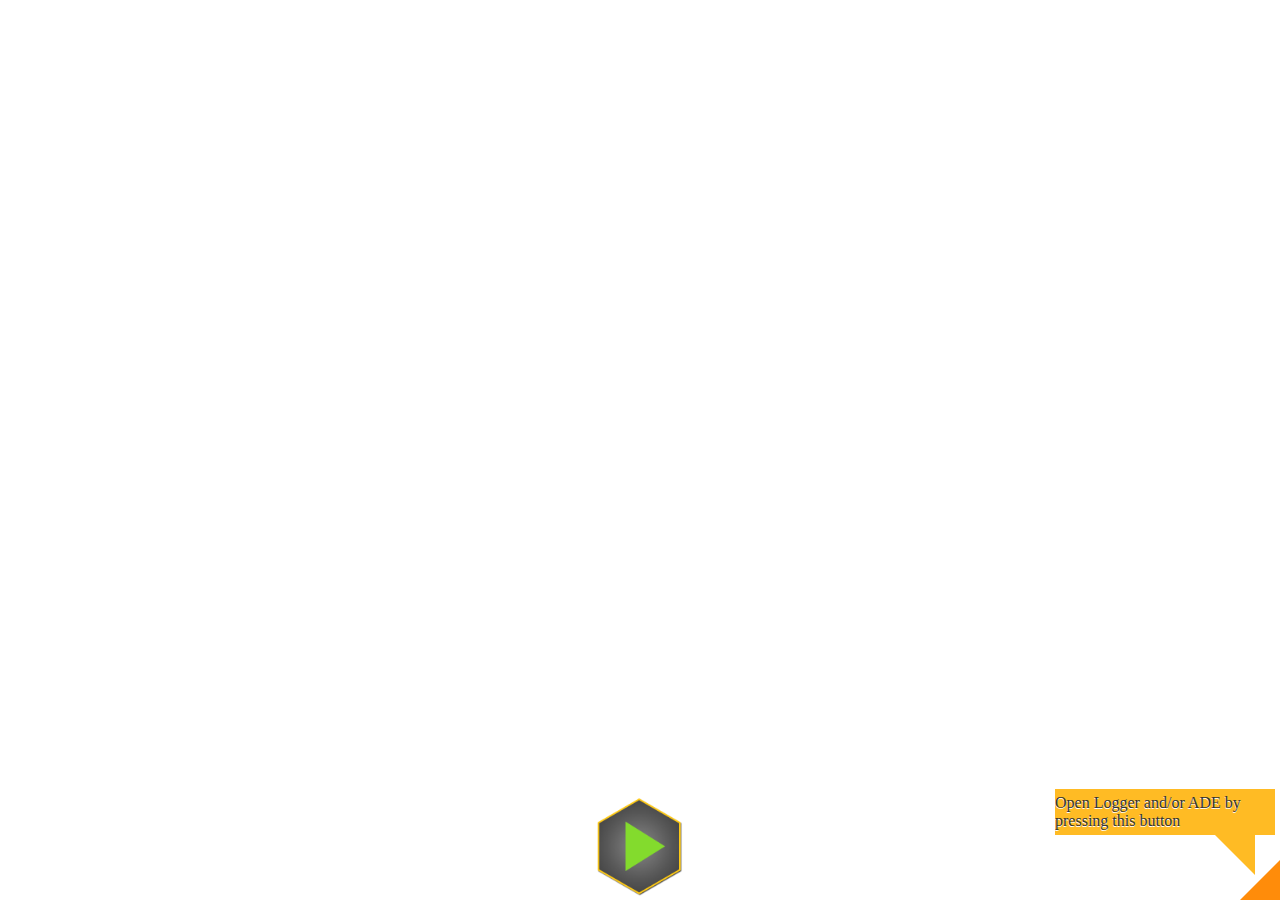
==== app/src/main/assets/InstantExamples/index.html @ cb1af2a0 "Adds Instant tracking, fixes minor bugs with guest login" ====
<!DOCTYPE HTML>
<html>
    <head>
        <meta http-equiv="Content-Type" content="text/html; charset=UTF-8" />
        <meta content="width=device-width,initial-scale=1,maximum-scale=5,user-scalable=yes" name="viewport">
            
        <!-- disables pinch-scaling of the webview, so that gestures only do what they're supposed to -->
        <meta name="viewport" content="width=device-width, initial-scale=1.0, maximum-scale=1.0, user-scalable=no" />
        
        <title></title>
        
        <script src="https://www.wikitude.com/libs/architect.js"></script>
        <script type="text/javascript" src="../ade.js"></script>
        
        <link rel="stylesheet" href="css/default.css">
            
        <!-- jquery mobile CSS -->
        <link rel="stylesheet" href="jquery/jquery.mobile-1.3.2.min.css" />
        <!-- required to set background transparent & enable "click through" -->
        <link rel="stylesheet" href="jquery/jquery-mobile-transparent-ui-overlay.css" />
        
        <!-- jquery JS files -->
        <script type="text/javascript" src="jquery/jquery-1.9.1.min.js"></script>
        <script type="text/javascript" src="jquery/jquery.mobile-1.3.2.min.js"></script>
    </head>
    
    <body>
        <div data-role="page" id="page1" style="background: none;">
            
            <div id="tracking-controls-container-lower">
                <input id="tracking-start-stop-button" type="image" src="assets/buttons/start.png" onclick="World.changeTrackerState()"/>
            </div>
            
        </div>
        
        <script src="js/simpleinstanttracking.js"></script>
    </body>
</html>
---- app/src/main/assets/InstantExamples/css/default.css ----
body {
    margin: 0;
}

#tracking-controls-container-lower {
    position: absolute;
    right: 0;
    bottom: 0;
    left: 0;
    width: 100%;
    text-align: center;
}

#tracking-start-stop-button {
    display: inline-block;
    width: 14%;
    max-width: 100px;
}

#tracking-height-slider-container {
    text-align: center;
}

#tracking-height-slider-container-inner {
    display: inline-block;
    width: 75%;
    max-width: 350px;
    padding-left: 10px;
}
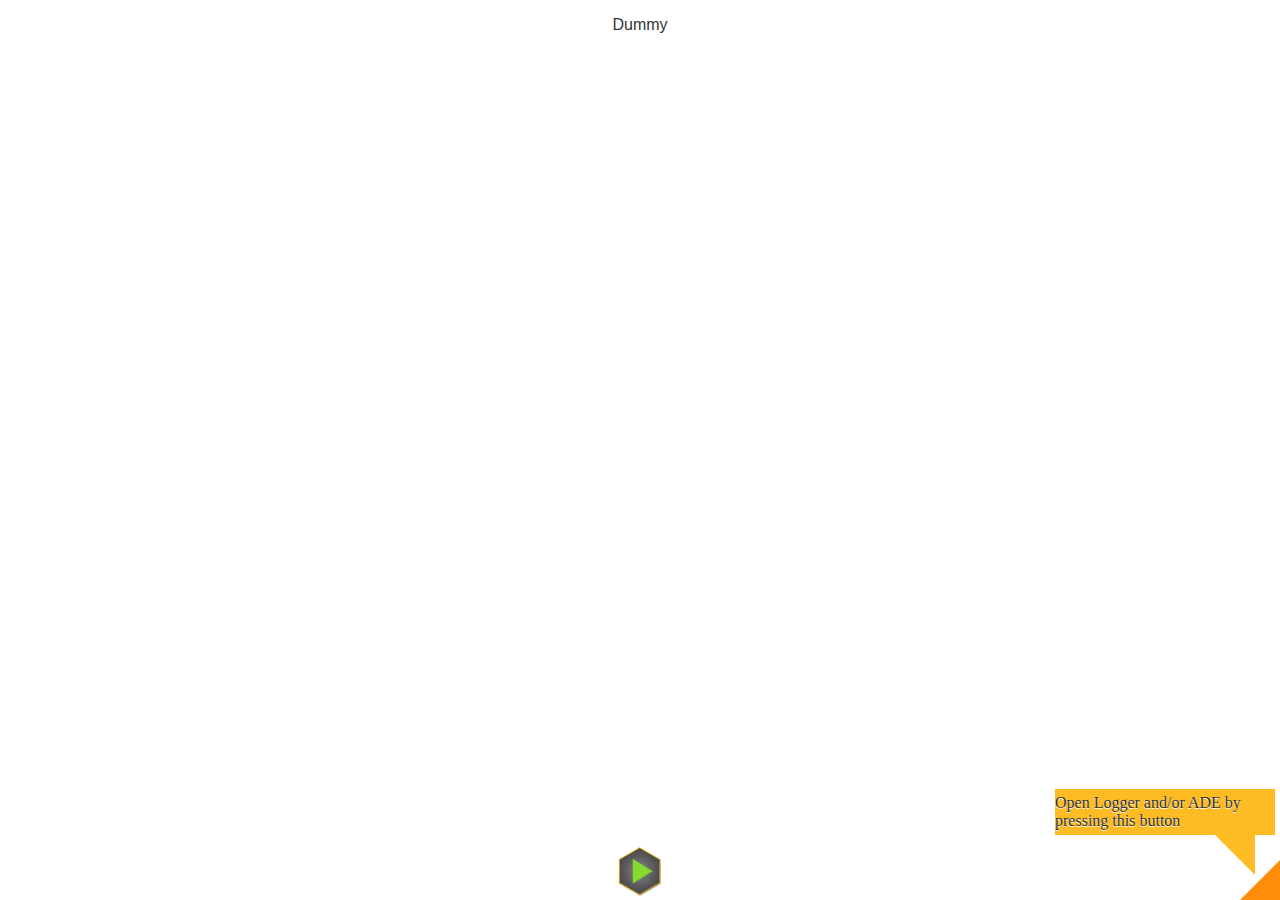
==== commit ff36e459: "basic sensors implementation" ====
--- a/app/src/main/assets/InstantExamples/index.html
+++ b/app/src/main/assets/InstantExamples/index.html
@@ -1,38 +1,49 @@
 <!DOCTYPE HTML>
 <html>
-    <head>
-        <meta http-equiv="Content-Type" content="text/html; charset=UTF-8" />
-        <meta content="width=device-width,initial-scale=1,maximum-scale=5,user-scalable=yes" name="viewport">
-            
-        <!-- disables pinch-scaling of the webview, so that gestures only do what they're supposed to -->
-        <meta name="viewport" content="width=device-width, initial-scale=1.0, maximum-scale=1.0, user-scalable=no" />
-        
-        <title></title>
-        
-        <script src="https://www.wikitude.com/libs/architect.js"></script>
-        <script type="text/javascript" src="../ade.js"></script>
-        
-        <link rel="stylesheet" href="css/default.css">
-            
-        <!-- jquery mobile CSS -->
-        <link rel="stylesheet" href="jquery/jquery.mobile-1.3.2.min.css" />
-        <!-- required to set background transparent & enable "click through" -->
-        <link rel="stylesheet" href="jquery/jquery-mobile-transparent-ui-overlay.css" />
-        
-        <!-- jquery JS files -->
-        <script type="text/javascript" src="jquery/jquery-1.9.1.min.js"></script>
-        <script type="text/javascript" src="jquery/jquery.mobile-1.3.2.min.js"></script>
-    </head>
-    
-    <body>
-        <div data-role="page" id="page1" style="background: none;">
-            
-            <div id="tracking-controls-container-lower">
-                <input id="tracking-start-stop-button" type="image" src="assets/buttons/start.png" onclick="World.changeTrackerState()"/>
+<head>
+    <meta http-equiv="Content-Type" content="text/html; charset=UTF-8"/>
+    <meta content="width=device-width,initial-scale=1,maximum-scale=5,user-scalable=yes"
+          name="viewport">
+
+    <!-- disables pinch-scaling of the webview, so that gestures only do what they're supposed to -->
+    <meta name="viewport"
+          content="width=device-width, initial-scale=1.0, maximum-scale=1.0, user-scalable=no"/>
+
+    <title></title>
+
+    <script src="https://www.wikitude.com/libs/architect.js"></script>
+    <script type="text/javascript" src="../ade.js"></script>
+
+    <link rel="stylesheet" href="css/default.css">
+
+    <!-- jquery mobile CSS -->
+    <link rel="stylesheet" href="jquery/jquery.mobile-1.3.2.min.css"/>
+    <!-- required to set background transparent & enable "click through" -->
+    <link rel="stylesheet" href="jquery/jquery-mobile-transparent-ui-overlay.css"/>
+
+    <!-- jquery JS files -->
+    <script type="text/javascript" src="jquery/jquery-1.9.1.min.js"></script>
+    <script type="text/javascript" src="jquery/jquery.mobile-1.3.2.min.js"></script>
+</head>
+
+<body>
+<div data-role="page" id="page1" style="background: none;">
+    <div id="bearing">
+        <p id="bearing-text">Dummy</p>
+    </div>
+    <div id="controls-container-lower">
+        <input id="tracking-start-stop-button" type="image" src="assets/buttons/start.png"
+               onclick="World.changeTrackerState()" disabled/>
+
+        <div id="tracking-height-slider-container">
+            <div id="model-slider-container">
+                <input id="model-slider" type="range" min="1" value="1" max="5" step="1">
             </div>
-            
         </div>
-        
-        <script src="js/simpleinstanttracking.js"></script>
-    </body>
+    </div>
+
+</div>
+
+<script src="js/simpleinstanttracking.js"></script>
+</body>
 </html>
--- a/app/src/main/assets/InstantExamples/css/default.css
+++ b/app/src/main/assets/InstantExamples/css/default.css
@@ -2,7 +2,7 @@
     margin: 0;
 }
 
-#tracking-controls-container-lower {
+#controls-container-lower {
     position: absolute;
     right: 0;
     bottom: 0;
@@ -10,20 +10,24 @@
     width: 100%;
     text-align: center;
 }
-
 #tracking-start-stop-button {
-    display: inline-block;
     width: 14%;
-    max-width: 100px;
+    max-width: 50px;
 }
-
 #tracking-height-slider-container {
     text-align: center;
 }
-
-#tracking-height-slider-container-inner {
-    display: inline-block;
+#model-slider-container {
+    display: none;
+    text-align: center;
     width: 75%;
     max-width: 350px;
-    padding-left: 10px;
+    align-self: center;
 }
+#bearing {
+    position: absolute;
+    top: 0;
+    width: 100%;
+    align-self: center;
+    text-align: center;
+}
